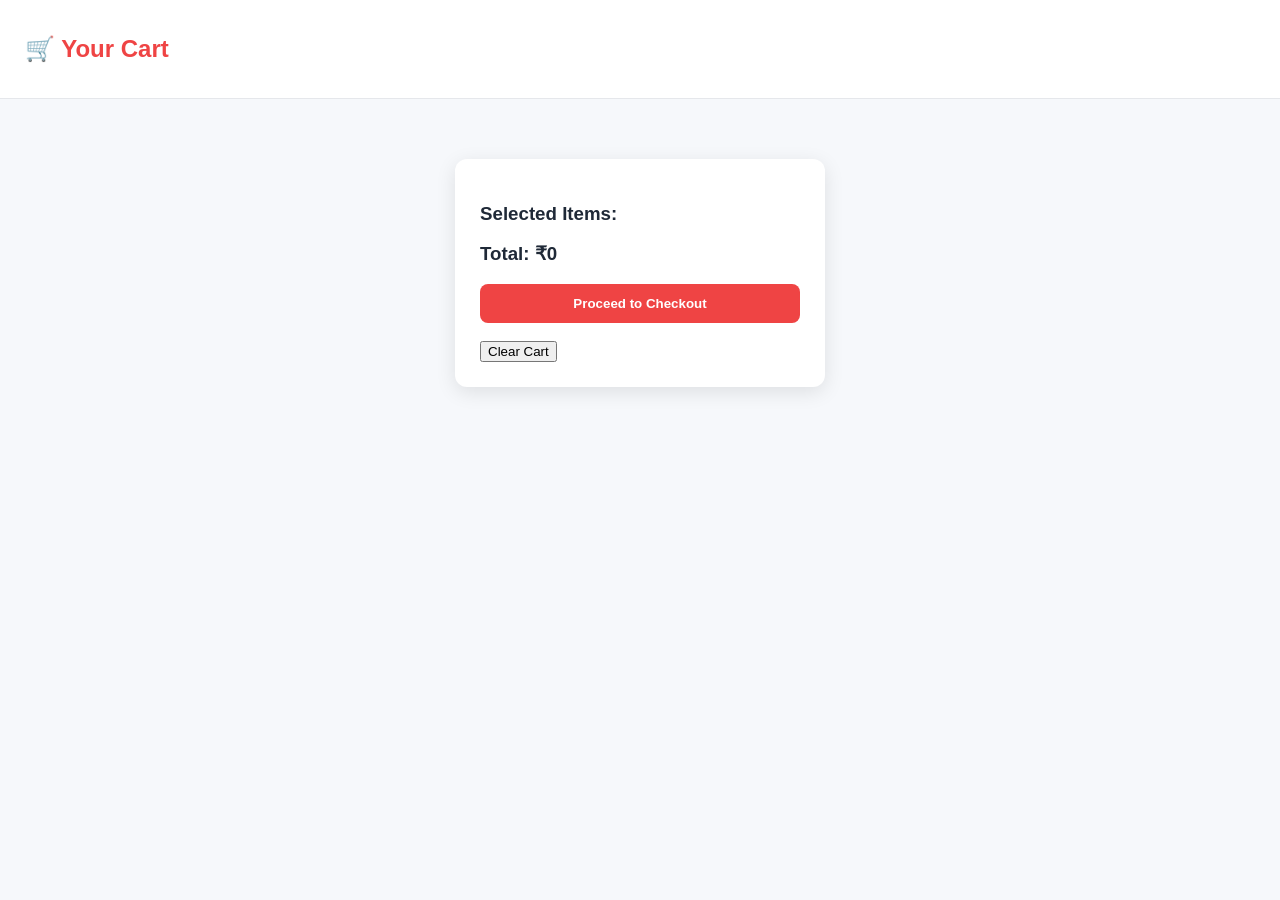
==== cart.html @ ab324649 "Add files via upload" ====
<!DOCTYPE html>
<html>
<head>
  <title>Cart</title>
  <meta name="viewport" content="width=device-width, initial-scale=1.0">
  <link rel="stylesheet" href="style.css">
</head>
<body>

<div class="navbar">
  <h2>🛒 Your Cart</h2>
</div>

<div class="form-box">

  <h3>Selected Items:</h3>
  <ul id="cartItems"></ul>

  <h3>Total: ₹<span id="total"></span></h3>

  <button class="btn" onclick="goToCheckout()">Proceed to Checkout</button>
  <br><br>
  <button onclick="clearCart()">Clear Cart</button>

</div>

<script>
let cart = JSON.parse(localStorage.getItem("cart")) || [];
let total = 0;

let list = document.getElementById("cartItems");

cart.forEach(item => {
  let li = document.createElement("li");
  li.innerText = item.name + " - ₹" + item.price;
  list.appendChild(li);
  total += item.price;
});

document.getElementById("total").innerText = total;

function goToCheckout(){
  window.location.href = "checkout.html";
}

function clearCart(){
  localStorage.removeItem("cart");
  location.reload();
}
</script>

</body>
</html>
---- style.css ----
/* ================= GLOBAL ================= */
body {
  margin: 0;
  font-family: 'Poppins', sans-serif;
  background: #f6f8fb;
  color: #1f2937;
}

/* ================= NAVBAR ================= */
.navbar {
  position: sticky;
  top: 0;
  z-index: 100;
  display: flex;
  justify-content: space-between;
  align-items: center;
  padding: 15px 25px;
  background: white;
  border-bottom: 1px solid #e5e7eb;
}

.navbar h2 {
  color: #ef4444; /* Zomato red vibe */
  font-weight: 700;
}

.nav-links {
  display: flex;
  gap: 20px;
}

.navbar a {
  text-decoration: none;
  color: #374151;
  font-weight: 500;
}

/* ================= HERO ================= */
.hero {
  text-align: center;
  padding: 60px 20px;
}

.hero h1 {
  font-size: 36px;
  color: #111827;
}

.hero p {
  color: #6b7280;
  margin-top: 10px;
}

/* ================= BUTTON ================= */
.btn {
  width: 100%;
  padding: 12px;
  background: #ef4444; /* Zomato style */
  color: white;
  border: none;
  border-radius: 8px;
  cursor: pointer;
  font-weight: 600;
  transition: 0.3s;
}

.btn:hover {
  background: #dc2626;
  transform: scale(1.03);
}

/* ================= CONTAINER ================= */
.container {
  display: grid;
  grid-template-columns: repeat(auto-fit, minmax(220px, 1fr));
  gap: 20px;
  padding: 20px;
}

/* ================= CARD ================= */
.card {
  background: white;
  border-radius: 12px;
  overflow: hidden;
  box-shadow: 0 4px 15px rgba(0,0,0,0.08);
  transition: 0.3s;
}

.card:hover {
  transform: translateY(-6px);
}

/* IMAGE */
.card img {
  width: 100%;
  height: 150px;
  object-fit: cover;
}

/* CARD CONTENT */
.card h3 {
  margin: 10px;
}

.card p {
  margin: 10px;
  color: #6b7280;
}

/* ================= PRICE TAG ================= */
.card b {
  color: #111827;
}

/* ================= FORM ================= */
.form-box {
  width: 320px;
  margin: 60px auto;
  padding: 25px;
  border-radius: 12px;
  background: white;
  box-shadow: 0 5px 20px rgba(0,0,0,0.1);
}

input {
  width: 100%;
  padding: 10px;
  margin: 10px 0;
  border-radius: 6px;
  border: 1px solid #d1d5db;
}

/* ================= FEATURES ================= */
.features {
  display: flex;
  justify-content: center;
  gap: 30px;
  padding: 40px;
}

.feature-box {
  text-align: center;
}

.feature-box i {
  font-size: 28px;
  color: #ef4444;
}

/* ================= CART LIST ================= */
ul {
  padding-left: 20px;
}

/* ================= ANIMATION ================= */
.fade-in {
  animation: fadeUp 0.6s ease-in-out;
}

@keyframes fadeUp {
  from {
    opacity: 0;
    transform: translateY(20px);
  }
  to {
    opacity: 1;
    transform: translateY(0);
  }
}

/* ================= MOBILE ================= */
@media (max-width: 768px) {

  .navbar {
    flex-direction: column;
    gap: 10px;
  }

  .nav-links {
    flex-direction: column;
    align-items: center;
  }

  .hero h1 {
    font-size: 24px;
  }

  .form-box {
    width: 90%;
  }

  .features {
    flex-direction: column;
    align-items: center;
  }

  .btn {
    width: 100%;
  }
}
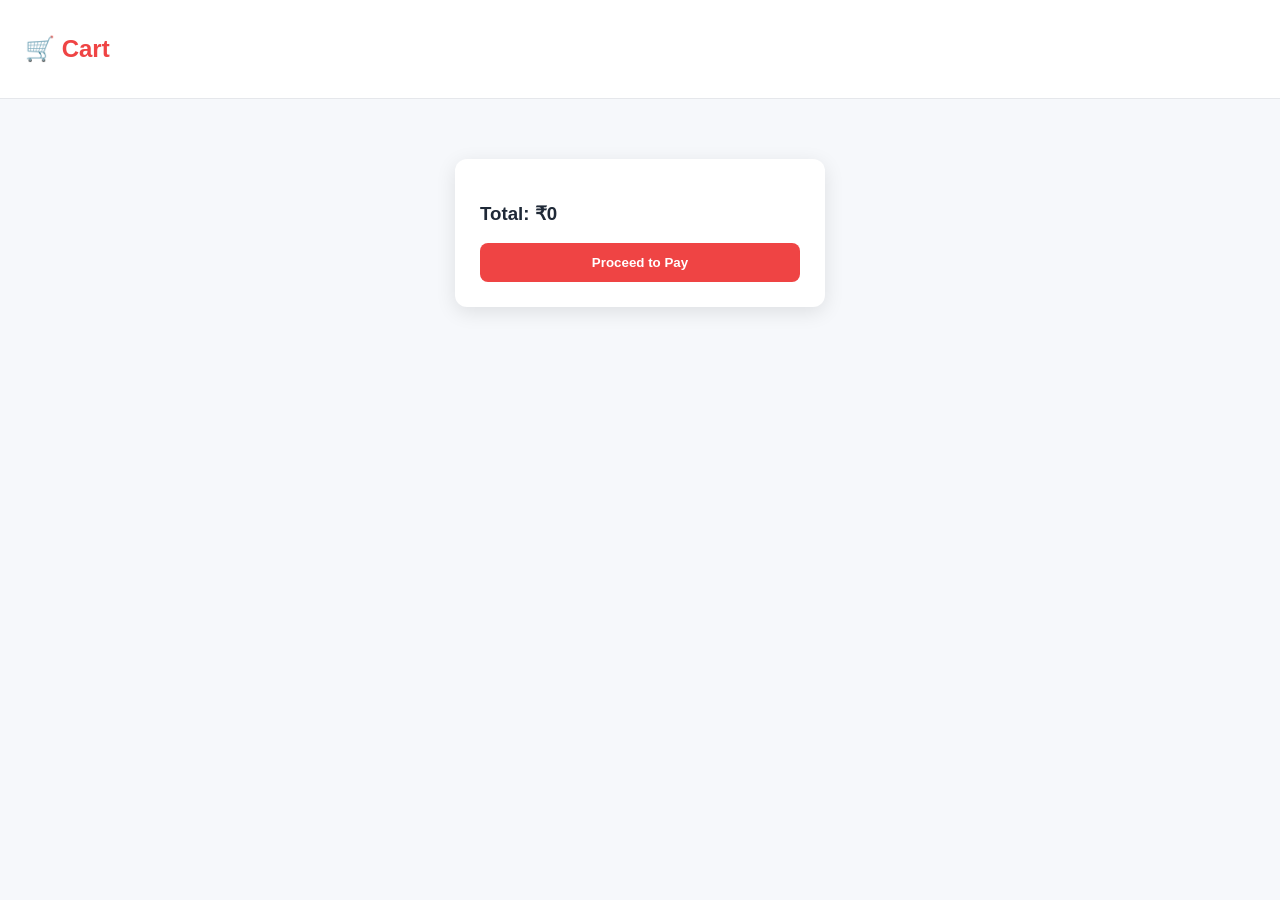
==== commit c25a878b: "Update cart.html" ====
--- a/cart.html
+++ b/cart.html
@@ -7,47 +7,62 @@
 </head>
 <body>
 
-<div class="navbar">
-  <h2>🛒 Your Cart</h2>
-</div>
+<div class="navbar"><h2>🛒 Cart</h2></div>
 
 <div class="form-box">
 
-  <h3>Selected Items:</h3>
-  <ul id="cartItems"></ul>
+<ul id="cartItems"></ul>
 
-  <h3>Total: ₹<span id="total"></span></h3>
+<h3>Total: ₹<span id="total"></span></h3>
 
-  <button class="btn" onclick="goToCheckout()">Proceed to Checkout</button>
-  <br><br>
-  <button onclick="clearCart()">Clear Cart</button>
+<button class="btn" onclick="goToPayment()">Proceed to Pay</button>
 
 </div>
 
 <script>
 let cart = JSON.parse(localStorage.getItem("cart")) || [];
-let total = 0;
 
-let list = document.getElementById("cartItems");
+function renderCart(){
+  let list = document.getElementById("cartItems");
+  list.innerHTML = "";
+  let total = 0;
 
-cart.forEach(item => {
-  let li = document.createElement("li");
-  li.innerText = item.name + " - ₹" + item.price;
-  list.appendChild(li);
-  total += item.price;
-});
+  cart.forEach((item,i)=>{
+    let li = document.createElement("li");
 
-document.getElementById("total").innerText = total;
+    li.innerHTML = `
+      ${item.name} - ₹${item.price} x ${item.qty}
+      <br>
+      <button onclick="inc(${i})">+</button>
+      <button onclick="dec(${i})">-</button>
+      <hr>
+    `;
 
-function goToCheckout(){
-  window.location.href = "checkout.html";
+    list.appendChild(li);
+    total += item.price * item.qty;
+  });
+
+  document.getElementById("total").innerText = total;
 }
 
-function clearCart(){
-  localStorage.removeItem("cart");
-  location.reload();
+function inc(i){ cart[i].qty++; update(); }
+function dec(i){
+  if(cart[i].qty>1) cart[i].qty--;
+  else cart.splice(i,1);
+  update();
 }
+
+function update(){
+  localStorage.setItem("cart", JSON.stringify(cart));
+  renderCart();
+}
+
+function goToPayment(){
+  window.location.href="payment.html";
+}
+
+renderCart();
 </script>
 
 </body>
-</html>+</html>
